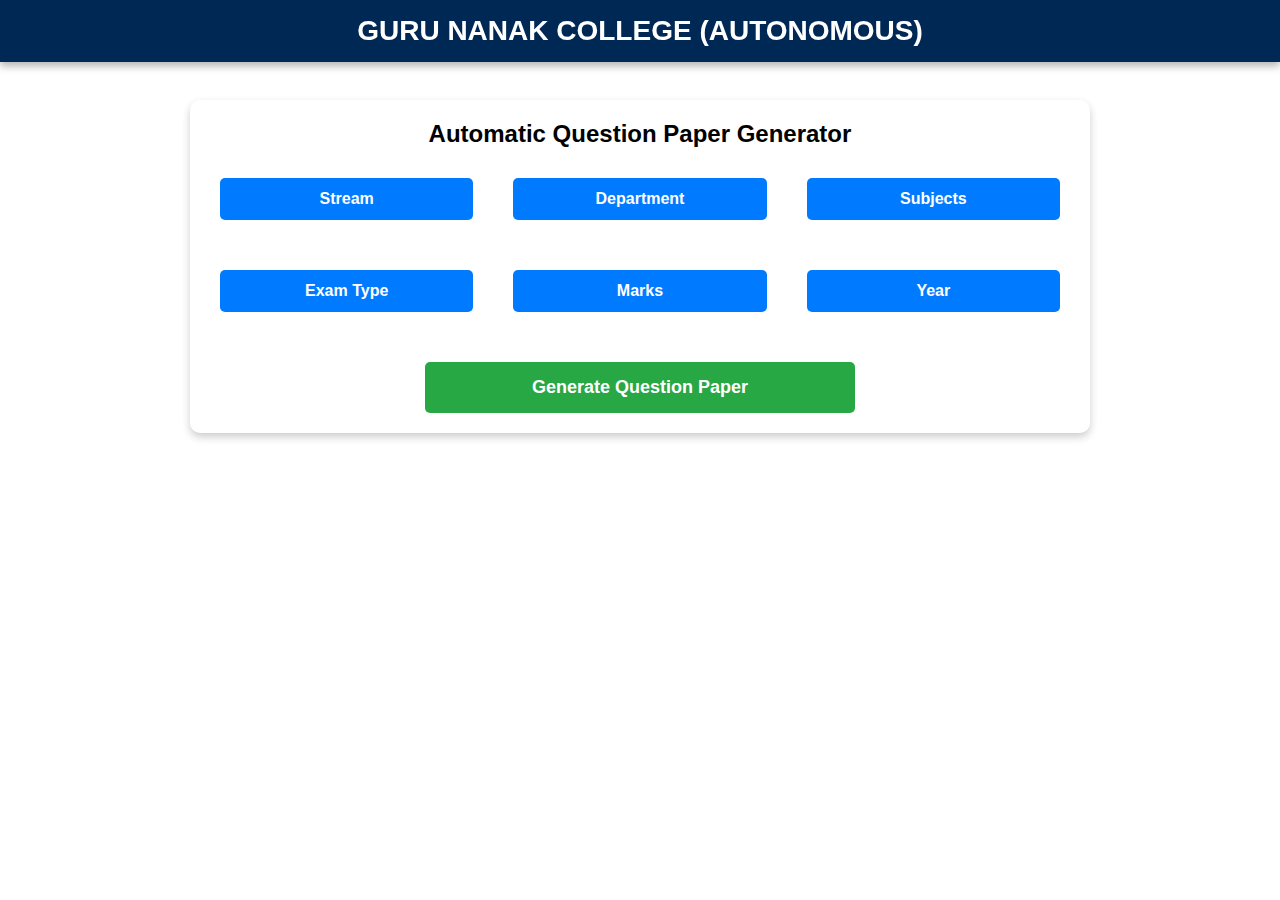
==== content.html @ dfd63924 "Update content.html" ====
<!DOCTYPE html>
<html lang="en">
<head>
    <meta charset="UTF-8">
    <meta name="viewport" content="width=device-width, initial-scale=1.0">
    <title>Question Paper Generator</title>
    <style>
        * {
            margin: 0;
            padding: 0;
            box-sizing: border-box;
            font-family: Arial, sans-serif;
        }
        body {
            background-color: #f4f4f4;
            text-align: center;
            background: url('A_sleek_and_professional_background_for_a_college_.png') no-repeat center center fixed;
            background-size: cover;
        }
        .header {
            width: 100%;
            background: #002855;
            color: white;
            text-align: center;
            font-size: 28px;
            font-weight: bold;
            padding: 15px 0;
            position: fixed;
            top: 0;
            left: 0;
            box-shadow: 0px 4px 8px rgba(0, 0, 0, 0.3);
            z-index: 1000;
        }
        .container {
            max-width: 900px;
            margin: 100px auto 20px;
            padding: 20px;
            background: white;
            border-radius: 10px;
            box-shadow: 0px 4px 8px rgba(0, 0, 0, 0.2);
        }
        .title {
            font-size: 24px;
            font-weight: bold;
            margin-bottom: 20px;
        }
        .grid-container {
            display: grid;
            grid-template-columns: repeat(3, 1fr);
            gap: 20px;
            margin-top: 20px;
        }
        .option {
            padding: 10px;
        }
        button {
            width: 100%;
            padding: 12px;
            font-size: 16px;
            cursor: pointer;
            border: none;
            background-color: #007bff;
            color: white;
            border-radius: 5px;
            font-weight: bold;
            transition: 0.3s;
        }
        button:hover {
            background-color: #0056b3;
        }
        .generate-btn {
            margin-top: 30px;
            width: 50%;
            padding: 15px;
            font-size: 18px;
            background-color: #28a745;
            transition: 0.3s;
        }
        .generate-btn:hover {
            background-color: #218838;
        }
        .radio-group {
            display: flex;
            flex-direction: column;
            align-items: flex-start;
            margin-top: 10px;
            padding-left: 10px;
        }
        .radio-group label {
            display: block;
            margin-bottom: 5px;
            font-size: 16px;
        }
    </style>
</head>
<body>
    <div class="header">GURU NANAK COLLEGE (AUTONOMOUS)</div>
    <div class="container">
        <h2 class="title">Automatic Question Paper Generator</h2>
        <div class="grid-container">
        <div class="option">
                <button onclick="toggleOptions('stream-options')">Stream</button>
                <div id="stream-options" class="radio-group"></div>
            </div>

            <div class="option">
                <button onclick="toggleOptions('department-options')">Department</button>
                <div id="department-options" class="radio-group"></div>
            </div>

            <div class="option">
                <button onclick="toggleOptions('subject-options')">Subjects</button>
                <div id="subject-options" class="radio-group"></div>
            </div>

            <div class="option">
                <button onclick="toggleOptions('exam-options')">Exam Type</button>
                <div id="exam-options" class="radio-group"></div>
            </div>

            <div class="option">
                <button onclick="toggleOptions('marks-options')">Marks</button>
                <div id="marks-options" class="radio-group"></div>
            </div>

            <div class="option">
                <button onclick="toggleOptions('year-options')">Year</button>
                <div id="year-options" class="radio-group"></div>
            </div>
        
                    </div>
        <button class="generate-btn" onclick="generateQuestionPaper()">Generate Question Paper</button>
    </div>
    <script>
        const streams = ["Shift-1", "Shift-2"];
        const examTypes = ["Midterm", "Model", "Semester"];
        const marksRange = [50, 100];
        const classes = ["1st Year", "2nd Year", "3rd Year"];
        
        const departmentsByStream = {
            "Shift-1": ["Mathematics", "Physics", "Chemistry"],
            "Shift-2": ["Information Technology", "Computer Science"]
        };
        
        const subjectsByDepartment = {
            "Mathematics": ["Calculus", "Algebra", "Statistics"],
            "Physics": ["Quantum Mechanics", "Thermodynamics", "Electromagnetism"],
            "Chemistry": ["Organic Chemistry", "Physical Chemistry", "Analytical Chemistry"],
            "Information Technology": ["Design and Analysis of Algorithms", "Database Management", "Networking"],
            "Computer Science": ["Data Structures", "Machine Learning", "Operating Systems"]
        };

        let selectedStream = null;
        let selectedDepartment = null;

        function toggleOptions(containerId) {
            const container = document.getElementById(containerId);
            container.style.display = container.style.display === "block" ? "none" : "block";
            if (container.innerHTML.trim() === "") {
                if (containerId === "stream-options") showOptions(containerId, streams, "stream");
                else if (containerId === "exam-options") showOptions(containerId, examTypes);
                else if (containerId === "marks-options") showOptions(containerId, marksRange);
                else if (containerId === "year-options") showOptions(containerId, classes);
            }
        }

        function showOptions(containerId, options, type = null) {
            const container = document.getElementById(containerId);
            container.innerHTML = "";
            options.forEach(option => {
                const label = document.createElement("label");
                const radio = document.createElement("input");
                radio.type = "radio";
                radio.name = containerId;
                radio.value = option;
                radio.onclick = () => {
                    if (type === "stream") {
                        selectedStream = option;
                        selectedDepartment = null;
                        document.getElementById("department-options").innerHTML = "";
                        document.getElementById("subject-options").innerHTML = "";
                        showOptions("department-options", departmentsByStream[selectedStream], "department");
                    } else if (type === "department") {
                        selectedDepartment = option;
                        document.getElementById("subject-options").innerHTML = "";
                        showOptions("subject-options", subjectsByDepartment[selectedDepartment]);
                    }
                };
                label.appendChild(radio);
                label.appendChild(document.createTextNode(" " + option));
                container.appendChild(label);
            });
            container.style.display = "block";
        }

        function generateQuestionPaper() {
            alert("Question Paper Generated!");
        }
    </script>
</body>
</html>
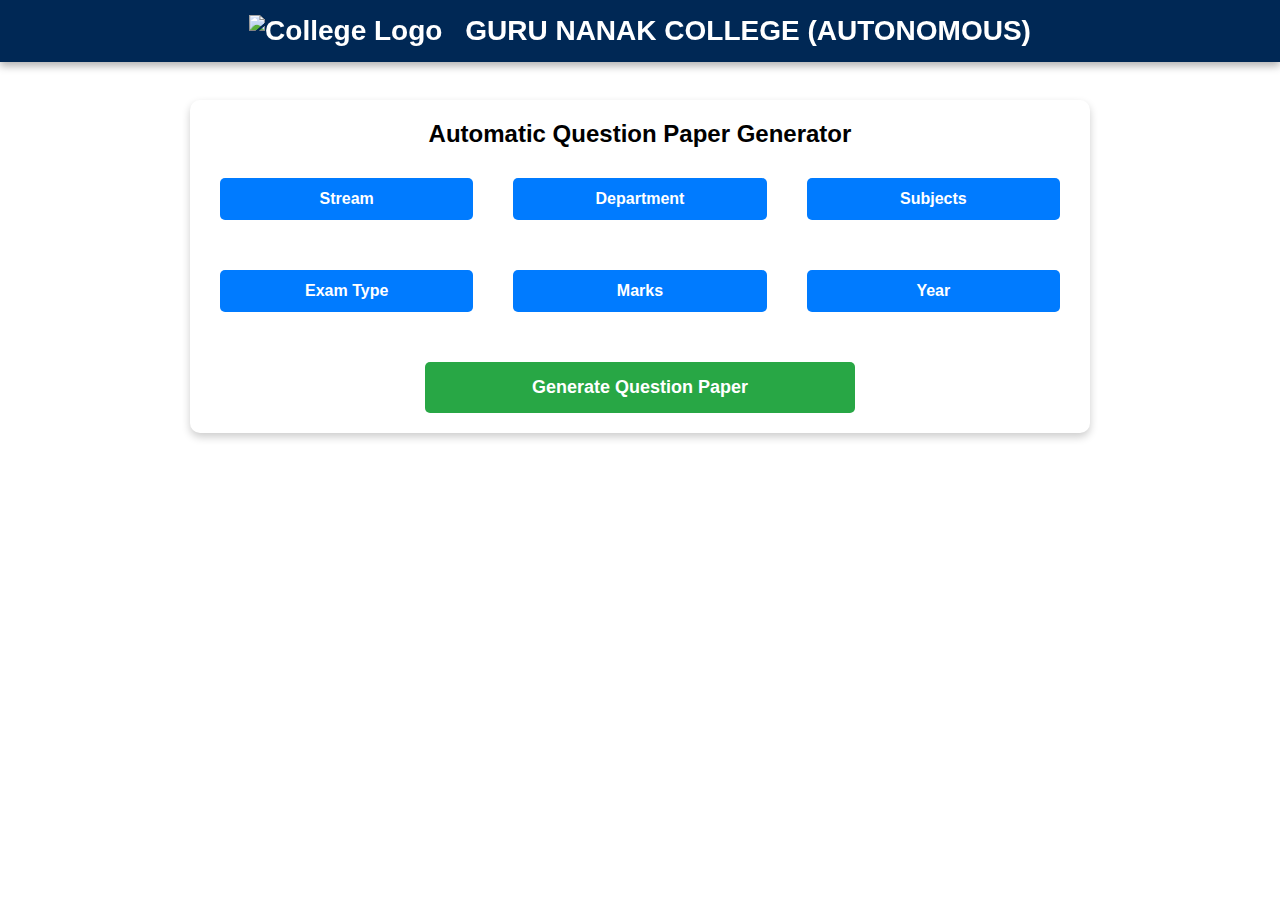
==== commit 4fac006a: "Update content.html" ====
--- a/content.html
+++ b/content.html
@@ -14,7 +14,7 @@
         body {
             background-color: #f4f4f4;
             text-align: center;
-            background: url('A_sleek_and_professional_background_for_a_college_.png') no-repeat center center fixed;
+            background: URL('A_sleek_and_professional_background_for_a_college_.webp') no-repeat center center fixed;
             background-size: cover;
         }
         .header {
@@ -31,11 +31,15 @@
             box-shadow: 0px 4px 8px rgba(0, 0, 0, 0.3);
             z-index: 1000;
         }
+        .header img {
+            width: 80px; /* Adjust logo size */
+            height: auto;
+            margin-right: 15px;
+        }
         .container {
             max-width: 900px;
             margin: 100px auto 20px;
             padding: 20px;
-            background: white;
             border-radius: 10px;
             box-shadow: 0px 4px 8px rgba(0, 0, 0, 0.2);
         }
@@ -90,11 +94,15 @@
             display: block;
             margin-bottom: 5px;
             font-size: 16px;
+            font-weight: bold;
         }
     </style>
 </head>
 <body>
-    <div class="header">GURU NANAK COLLEGE (AUTONOMOUS)</div>
+    <div class="header">
+         <img src="image3.jpg" alt="College Logo"> 
+        GURU NANAK COLLEGE (AUTONOMOUS)
+    </div>
     <div class="container">
         <h2 class="title">Automatic Question Paper Generator</h2>
         <div class="grid-container">
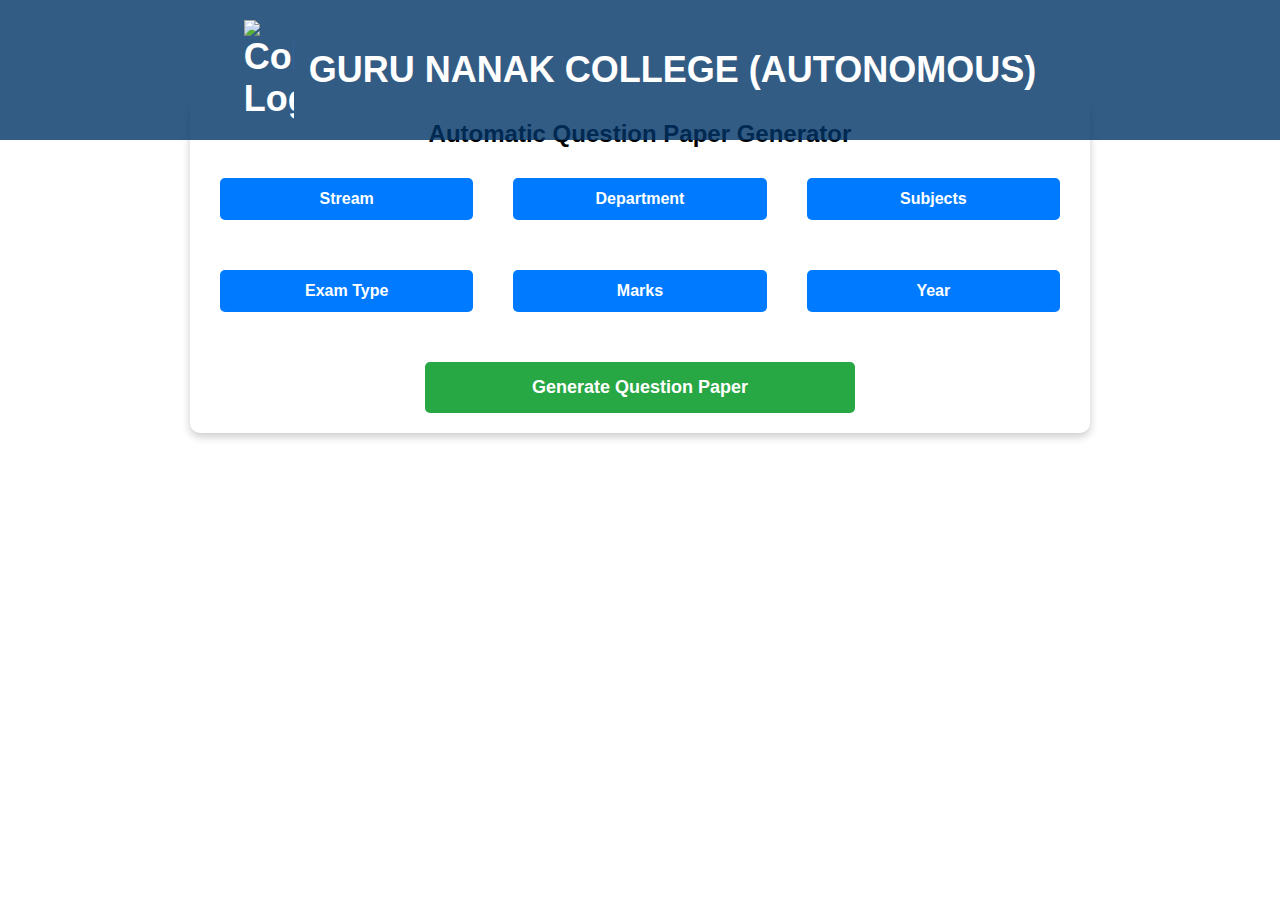
==== commit 00b8c452: "Update content.html" ====
--- a/content.html
+++ b/content.html
@@ -18,23 +18,24 @@
             background-size: cover;
         }
         .header {
-            width: 100%;
-            background: #002855;
-            color: white;
-            text-align: center;
-            font-size: 28px;
-            font-weight: bold;
-            padding: 15px 0;
-            position: fixed;
-            top: 0;
-            left: 0;
-            box-shadow: 0px 4px 8px rgba(0, 0, 0, 0.3);
-            z-index: 1000;
-        }
+    width: 100%;
+    background: rgba(0, 51, 102, 0.8);
+    color: white;
+    font-size: 36px;
+    font-weight: bold;
+    padding: 20px;
+    position: absolute;
+    top: 0;
+    left: 0;
+    display: flex ;
+    align-items: center;
+    justify-content: center;
+}
         .header img {
-            width: 80px; /* Adjust logo size */
+            width: 50px; /* Adjust logo size */
             height: auto;
             margin-right: 15px;
+            
         }
         .container {
             max-width: 900px;
